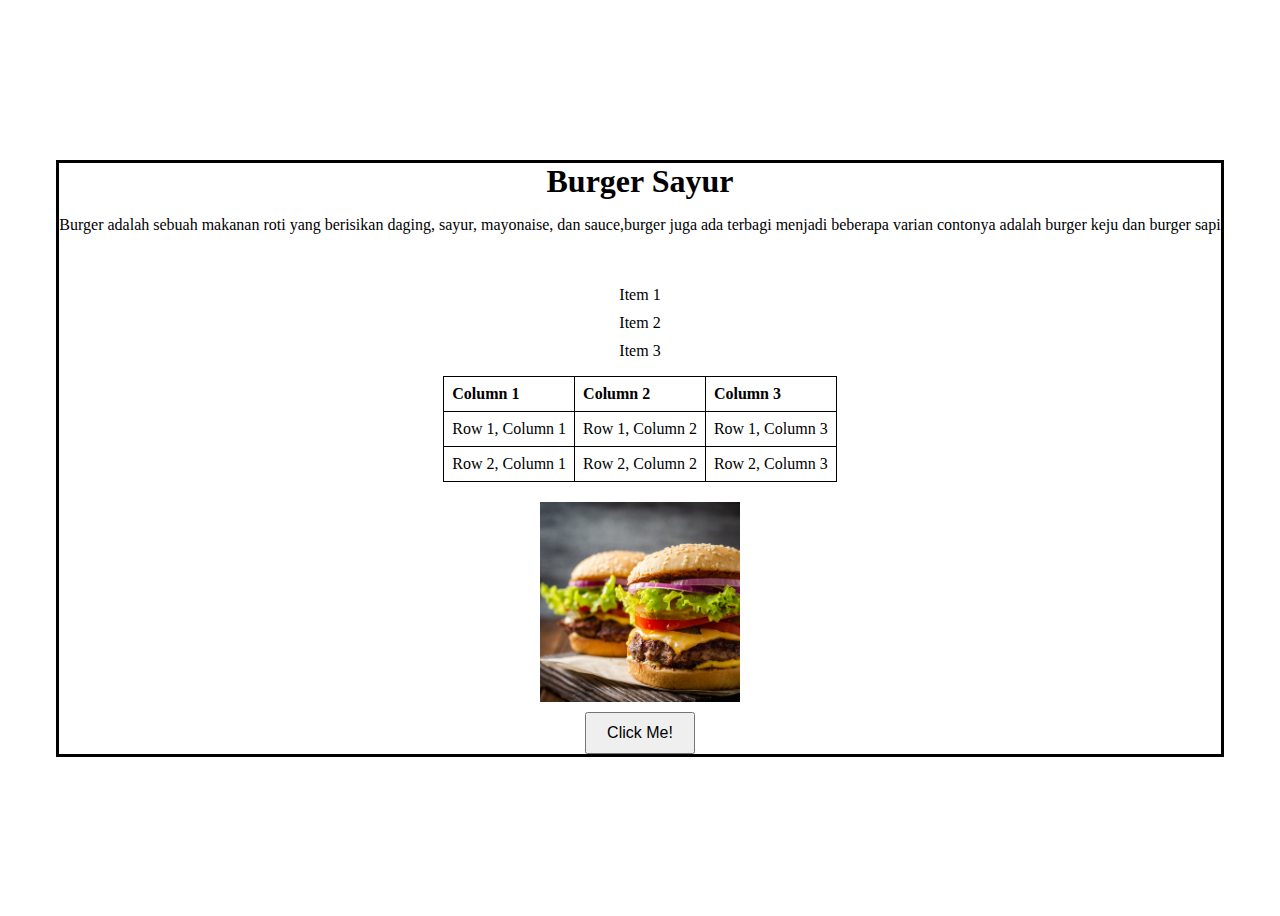
==== contoh.html @ bc491c66 "html dihapus" ====
<!DOCTYPE html>
<html lang="en">
  <head>
    <meta charset="UTF-8" />
    <meta name="viewport" content="width=device-width, initial-scale=1.0" />
    <title>My Box</title>
    <style>
      .container {
        display: flex;
        justify-content: center;
        align-items: center;
        height: 100vh;
      }

      .my-box {
        
        border: 3px solid black;
        display: flex;
        flex-direction: column;
        justify-content: center;
        align-items: center;
      }

    h1 {
        margin: 0;
        border: 2px;
      }

      
      .my-box img {
        width: 200px;
        height: 200px;
        object-fit: cover;
      }

      .my-box button {
        margin-top: 10px;
        padding: 10px 20px;
        font-size: 16px;
      }

      .content {
        padding: 20px;
        text-align: center;
      }

      .content ul {
        list-style: none;
        padding-left: 0;
      }

      .content li {
        margin-bottom: 10px;
      }

      .content table {
        width: 100%;
        border-collapse: collapse;
      }

      .content table th,
      .content table td {
        border: 1px solid black;
        padding: 8px;
        text-align: left;
      }
    </style>
  </head>
  <body>
    <div class="container">
      <div class="my-box">
        <h1>Burger Sayur</h1>
        <p>Burger adalah sebuah makanan roti yang berisikan daging, sayur, mayonaise, dan sauce,burger juga ada terbagi menjadi beberapa varian contonya adalah burger keju dan burger sapi</p>
        <div class="content">
        
          <ul>
            <li>Item 1</li>
            <li>Item 2</li>
            <li>Item 3</li>
          </ul>
          <table>
            <thead>
              <tr>
                <th>Column 1</th>
                <th>Column 2</th>
                <th>Column 3</th>
              </tr>
            </thead>
            <tbody>
              <tr>
                <td>Row 1, Column 1</td>
                <td>Row 1, Column 2</td>
                <td>Row 1, Column 3</td>
              </tr>
              <tr>
                <td>Row 2, Column 1</td>
                <td>Row 2, Column 2</td>
                <td>Row 2, Column 3</td>
              </tr>
            </tbody>
          </table>
        </div>
        <img src="burger.jpeg" alt="My Box Image" />
        <button>Click Me!</button>
      </div>
    </div>
    
  </body>
</html>
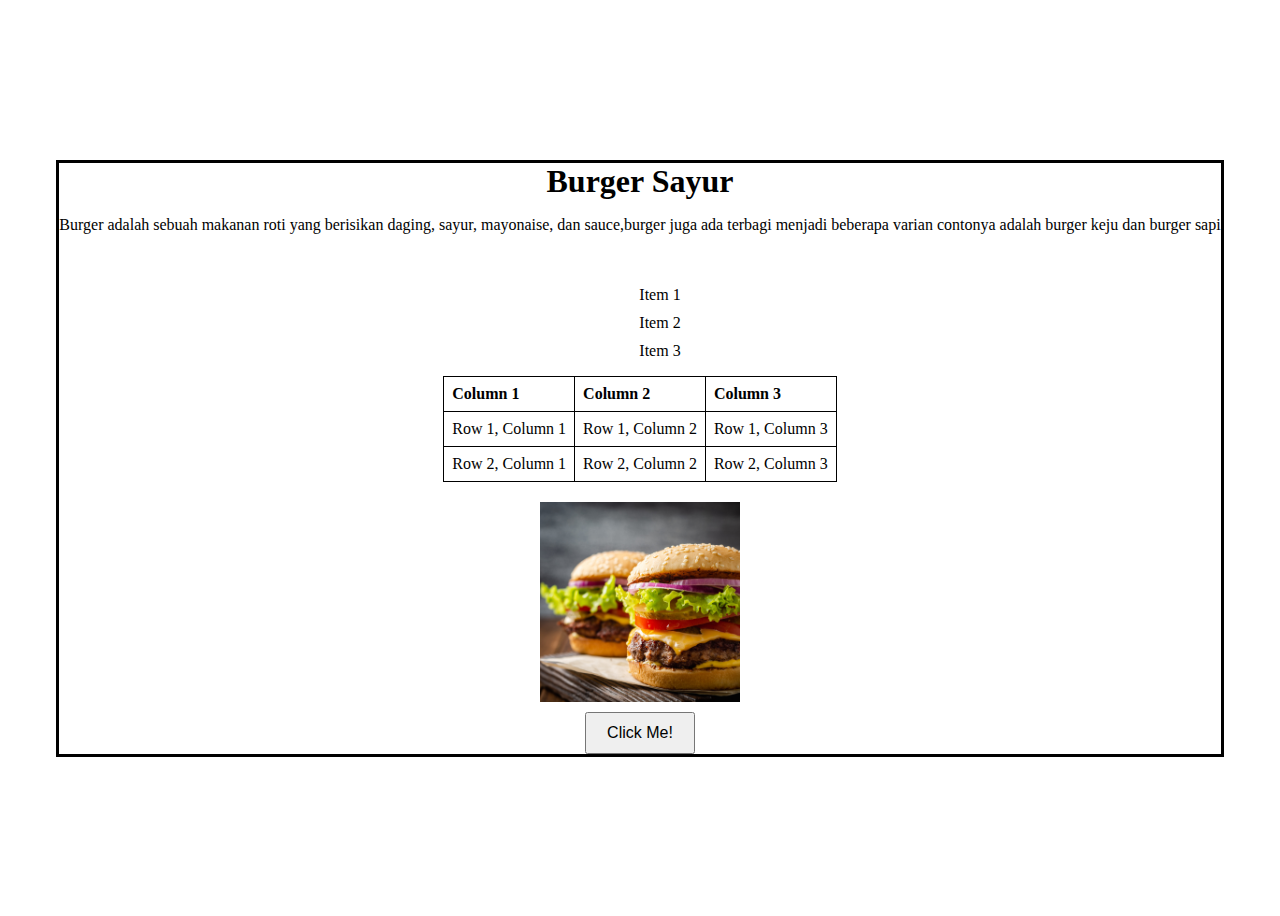
==== commit 0c8b9ffc: "tambah ul" ====
--- a/contoh.html
+++ b/contoh.html
@@ -48,7 +48,6 @@
         list-style: none;
         padding-left: 0;
       }
-
       .content li {
         margin-bottom: 10px;
       }
@@ -73,11 +72,13 @@
         <p>Burger adalah sebuah makanan roti yang berisikan daging, sayur, mayonaise, dan sauce,burger juga ada terbagi menjadi beberapa varian contonya adalah burger keju dan burger sapi</p>
         <div class="content">
         
-          <ul>
-            <li>Item 1</li>
-            <li>Item 2</li>
-            <li>Item 3</li>
-          </ul>
+          <ol>
+            <ul>
+              <li>Item 1</li>
+              <li>Item 2</li>
+              <li>Item 3</li>
+            </ul>
+          </ol>
           <table>
             <thead>
               <tr>
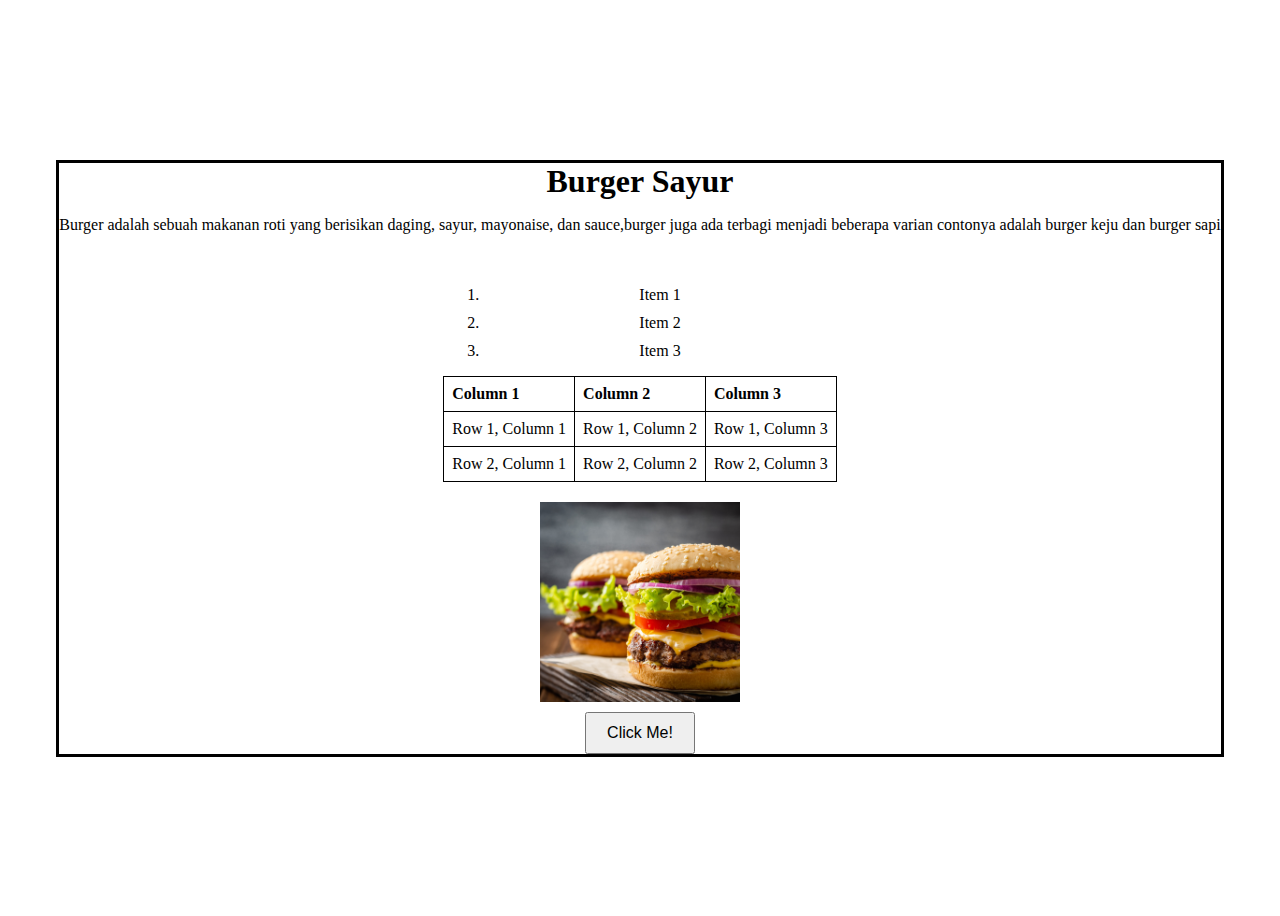
==== commit 6a9f50a1: "menambahkan js" ====
--- a/contoh.html
+++ b/contoh.html
@@ -73,11 +73,11 @@
         <div class="content">
         
           <ol>
-            <ul>
+
               <li>Item 1</li>
               <li>Item 2</li>
               <li>Item 3</li>
-            </ul>
+            
           </ol>
           <table>
             <thead>
@@ -107,4 +107,5 @@
     </div>
     
   </body>
+  <script> </script>
 </html>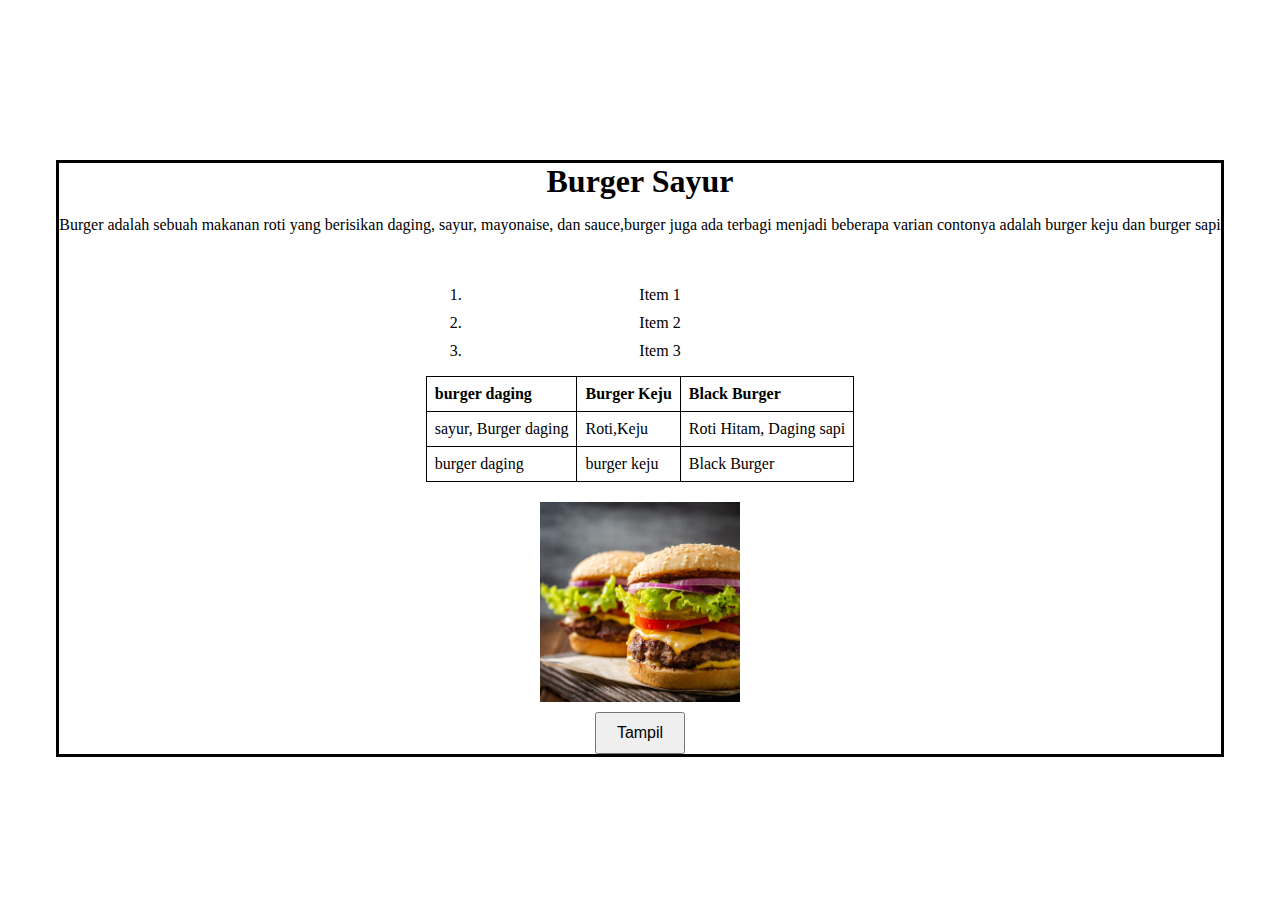
==== commit 47eb893e: "jenis burger" ====
--- a/contoh.html
+++ b/contoh.html
@@ -82,30 +82,30 @@
           <table>
             <thead>
               <tr>
-                <th>Column 1</th>
-                <th>Column 2</th>
-                <th>Column 3</th>
+                <th>burger daging</th>
+                <th>Burger Keju</th>
+                <th>Black Burger</th>
               </tr>
             </thead>
             <tbody>
               <tr>
-                <td>Row 1, Column 1</td>
-                <td>Row 1, Column 2</td>
-                <td>Row 1, Column 3</td>
+                <td>sayur, Burger daging</td>
+                <td>Roti,Keju </td>
+                <td>Roti Hitam, Daging sapi</td>
               </tr>
               <tr>
-                <td>Row 2, Column 1</td>
-                <td>Row 2, Column 2</td>
-                <td>Row 2, Column 3</td>
+                <td> burger daging</td>
+                <td> burger keju</td>
+                <td> Black Burger </td>
               </tr>
             </tbody>
           </table>
         </div>
         <img src="burger.jpeg" alt="My Box Image" />
-        <button>Click Me!</button>
+        <button onclick="tampil()">Tampil</button>
       </div>
     </div>
     
   </body>
-  <script> </script>
+  <script src="java.js"> </script>
 </html>